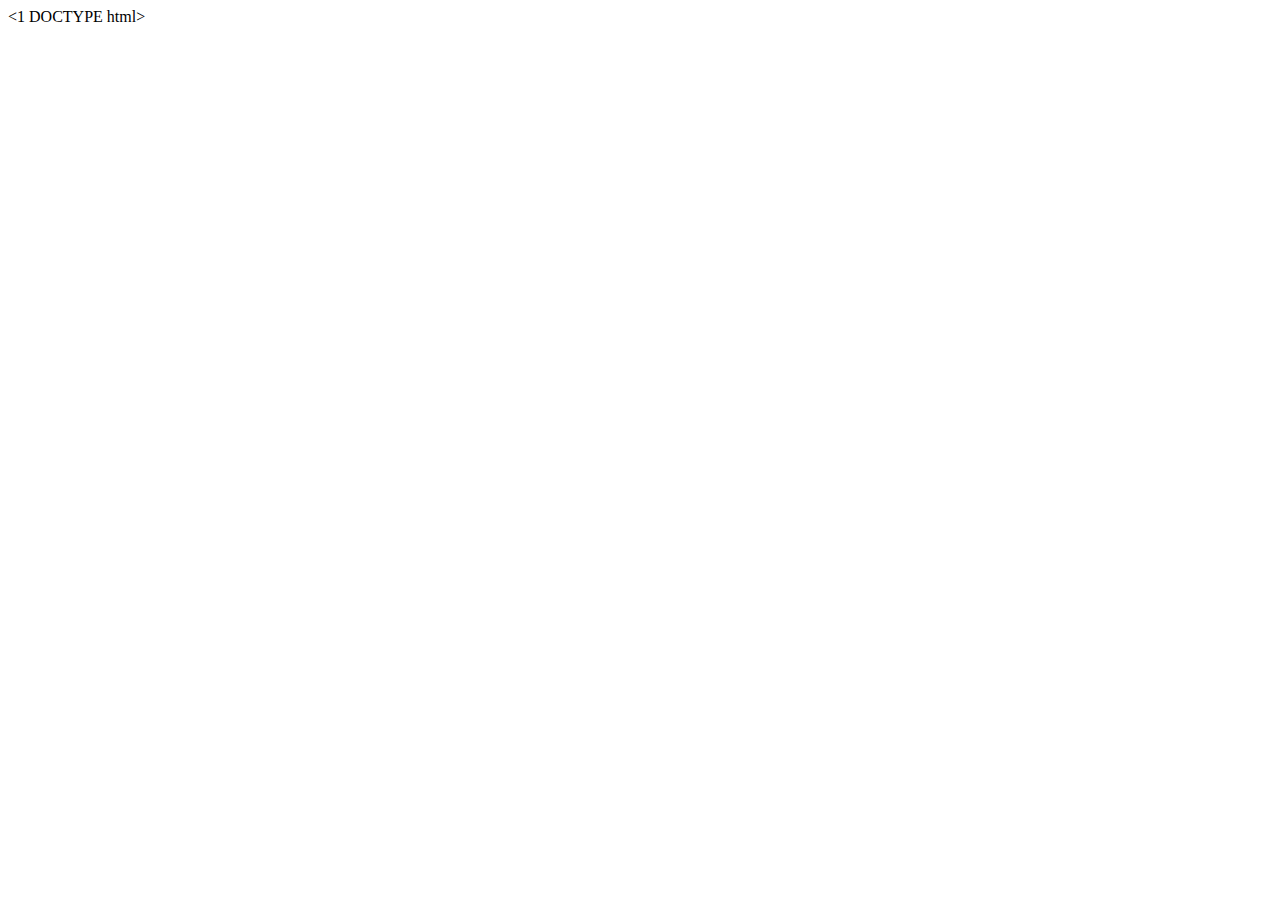
==== index.html @ 821d72bc "Update index.html" ====
<1 DOCTYPE html>
<html lang="pt-br">
 <head>
  <meta charset="UTF-8">
<meta http-equiv='x-ua-compatible' contentent'ie=edge'>  
  <title>Peaky Blinders</title>
<meta e='viewport' content='widht-device-widht linitial-scale=1>
 <link relm=stylesheet' type='text/css'.media='screen' href='main.css'>
 <script scr='main,js>/script>
 </head>
 <body>              
 <header>
  pagina em construção            
 </header>          
   <main>   
 <h1>PEAKY BLINDERS</h1>
 A família Shelby é cria da ficção, mas o grupo de criminosos de fato exitiu só não foi tão expressivo e forte como na série. Também proveientes de um cenário de misséria, os gângsteres agiram por volta dos ano 1890 já a série se passa a partir de 1919. enquanto na ficção os Peaky Bliners superaram todos os grupos de foras da lei da região na vida real eles foram escanteados pelos The Birmingham Boys, que são retratados como a facção rival na primeira temporada.

Como sugere a série , o nome da gangue carregava consigo uma lenda urbana :
peaky
estaria relacionado á aba apontuda da boina usada por eles , enquanto blienders se refere a uma supostas lâmina acoplada ao acessorio.

A teoria mais aceita , na verdade , diz que o nome do grupo seria uma forma coloquial de dizer que eles se vestiam de forma muinto arrojada e elegante look que era assimilado até pelas mulheres dos mafiosos.            
</main>
 </body>    
</html>
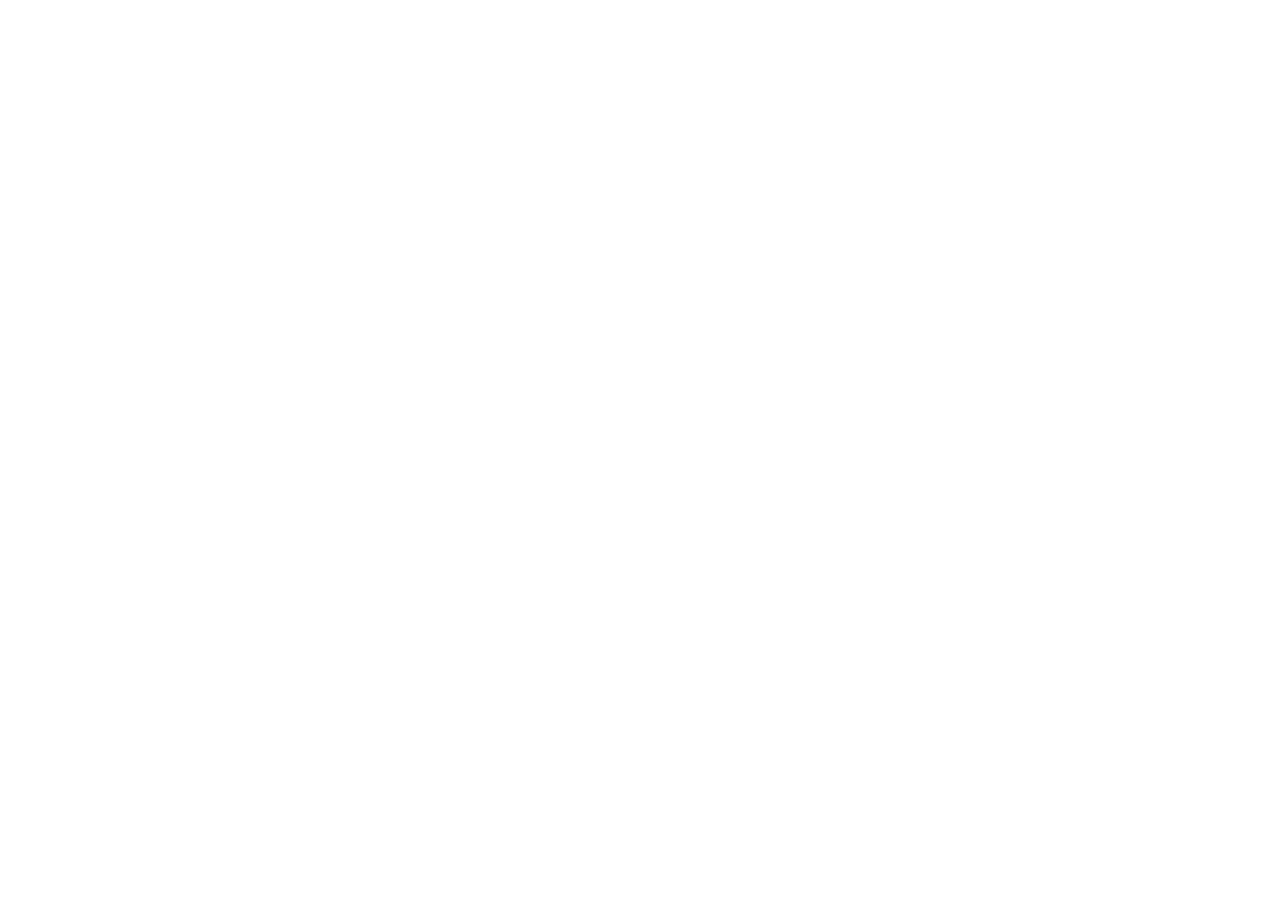
==== commit 61537c1c: "Update index.html" ====
--- a/index.html
+++ b/index.html
@@ -1,4 +1,4 @@
-<1 DOCTYPE html>
+<! DOCTYPE html>
 <html lang="pt-br">
  <head>
   <meta charset="UTF-8">
@@ -10,10 +10,14 @@
  </head>
  <body>              
  <header>
-  pagina em construção            
+ <h1 class="titulo-principal">PEAKY BLINDERS</h1>
+ pagina em construção            
  </header>          
-   <main>   
- <h1>PEAKY BLINDERS</h1>
+ <img id="banner"src="banner.jpg">
+ <div class="prinpal">
+  <h2 class="titulo-centralizado">PEAKY BLINDERS</h2>
+ <main>   
+<h1>PEAKY BLINDERS</h1>
  A família Shelby é cria da ficção, mas o grupo de criminosos de fato exitiu só não foi tão expressivo e forte como na série. Também proveientes de um cenário de misséria, os gângsteres agiram por volta dos ano 1890 já a série se passa a partir de 1919. enquanto na ficção os Peaky Bliners superaram todos os grupos de foras da lei da região na vida real eles foram escanteados pelos The Birmingham Boys, que são retratados como a facção rival na primeira temporada.
 
 Como sugere a série , o nome da gangue carregava consigo uma lenda urbana :
@@ -24,5 +28,16 @@
 </main>
  </body>    
 </html> 
-           
-             
+</div>
+<div class="beneficios">
+<h3 class="titulo-centralizado">benefícios</h3>  
+ <ul
+ <li class="itens">Atendimento aos Clientes</li>
+<li class="itens">Espaço diferenciado</li>
+<li class="itens">localização</li>
+<li class="itens">profissionais qualificados</li>
+</ul>  
+<img src="beneficios.jpg" class="imagembeneficios">  
+              </div>
+              </body>            
+              </html>
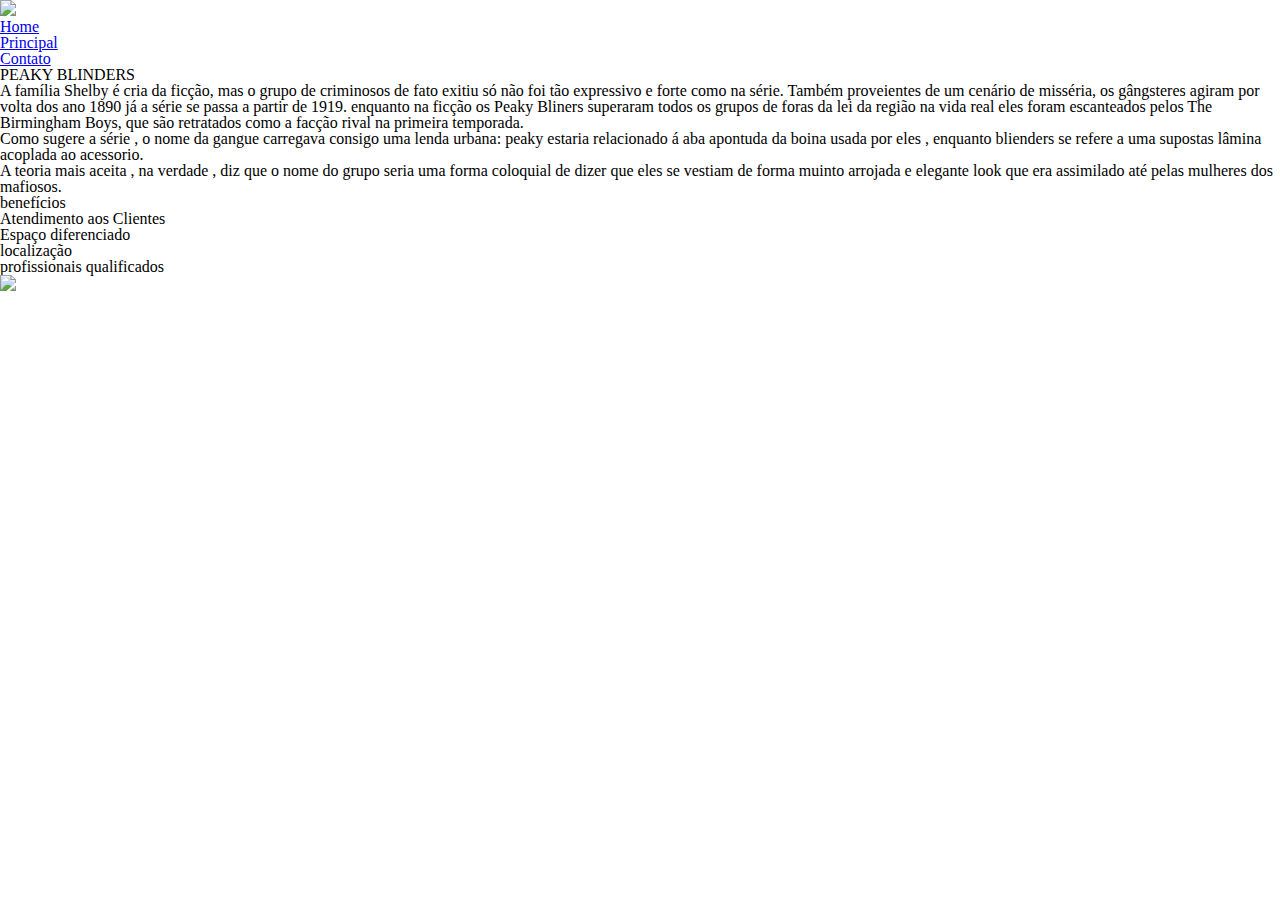
==== commit 07e24455: "Update index.html" ====
--- a/index.html
+++ b/index.html
@@ -1,33 +1,34 @@
-<! DOCTYPE html>
-<html lang="pt-br">
- <head>
-  <meta charset="UTF-8">
-<meta http-equiv='x-ua-compatible' contentent'ie=edge'>  
-  <title>Peaky Blinders</title>
-<meta e='viewport' content='widht-device-widht linitial-scale=1>
- <link relm=stylesheet' type='text/css'.media='screen' href='main.css'>
- <script scr='main,js>/script>
- </head>
- <body>              
- <header>
- <h1 class="titulo-principal">PEAKY BLINDERS</h1>
- pagina em construção            
- </header>          
- <img id="banner"src="banner.jpg">
- <div class="prinpal">
-  <h2 class="titulo-centralizado">PEAKY BLINDERS</h2>
- <main>   
-<h1>PEAKY BLINDERS</h1>
- A família Shelby é cria da ficção, mas o grupo de criminosos de fato exitiu só não foi tão expressivo e forte como na série. Também proveientes de um cenário de misséria, os gângsteres agiram por volta dos ano 1890 já a série se passa a partir de 1919. enquanto na ficção os Peaky Bliners superaram todos os grupos de foras da lei da região na vida real eles foram escanteados pelos The Birmingham Boys, que são retratados como a facção rival na primeira temporada.
+<!DOCTYPE html>
+<html>
+<head>
+    <meta charset="UTF-8"> 
+    <title>Peaky Blinders</title>
+ 
+<link rel="stylesheet" href="reset.css">
+	<link rel="stylesheet" href="style-home.css">
+</head>
 
-Como sugere a série , o nome da gangue carregava consigo uma lenda urbana :
-peaky
-estaria relacionado á aba apontuda da boina usada por eles , enquanto blienders se refere a uma supostas lâmina acoplada ao acessorio.
+<body>
+	<header>
+		<div class="caixa">
+		<h1><img src="logo.png" class="logo"></h1>
+		<nav>
+		<ul> 
+			<li> <a href="index.html">Home</a></li>
+			<li> <a href="principal.html">Principal</a></li>
+			<li> <a href="contato.html">Contato</a></li>
+		</ul>
+		</nav>
+		</div>
+	</header>
+	
+	<main> 
+<h2>PEAKY BLINDERS</h2>
+ <p> A família Shelby é cria da ficção, mas o grupo de criminosos de fato exitiu só não foi tão expressivo e forte como na série. Também proveientes de um cenário de misséria, os gângsteres agiram por volta dos ano 1890 já a série se passa a partir de 1919. enquanto na ficção os Peaky Bliners superaram todos os grupos de foras da lei da região na vida real eles foram escanteados pelos The Birmingham Boys, que são retratados como a facção rival na primeira temporada.</p>
+<p> Como sugere a série , o nome da gangue carregava consigo uma lenda urbana: peaky estaria relacionado á aba apontuda da boina usada por eles , enquanto blienders se refere a uma supostas lâmina acoplada ao acessorio.</p>
+<p> A teoria mais aceita , na verdade , diz que o nome do grupo seria uma forma coloquial de dizer que eles se vestiam de forma muinto arrojada e elegante look que era assimilado até pelas mulheres dos mafiosos.</p>            
 
-A teoria mais aceita , na verdade , diz que o nome do grupo seria uma forma coloquial de dizer que eles se vestiam de forma muinto arrojada e elegante look que era assimilado até pelas mulheres dos mafiosos.            
-</main>
- </body>    
-</html> 
+
 </div>
 <div class="beneficios">
 <h3 class="titulo-centralizado">benefícios</h3>  
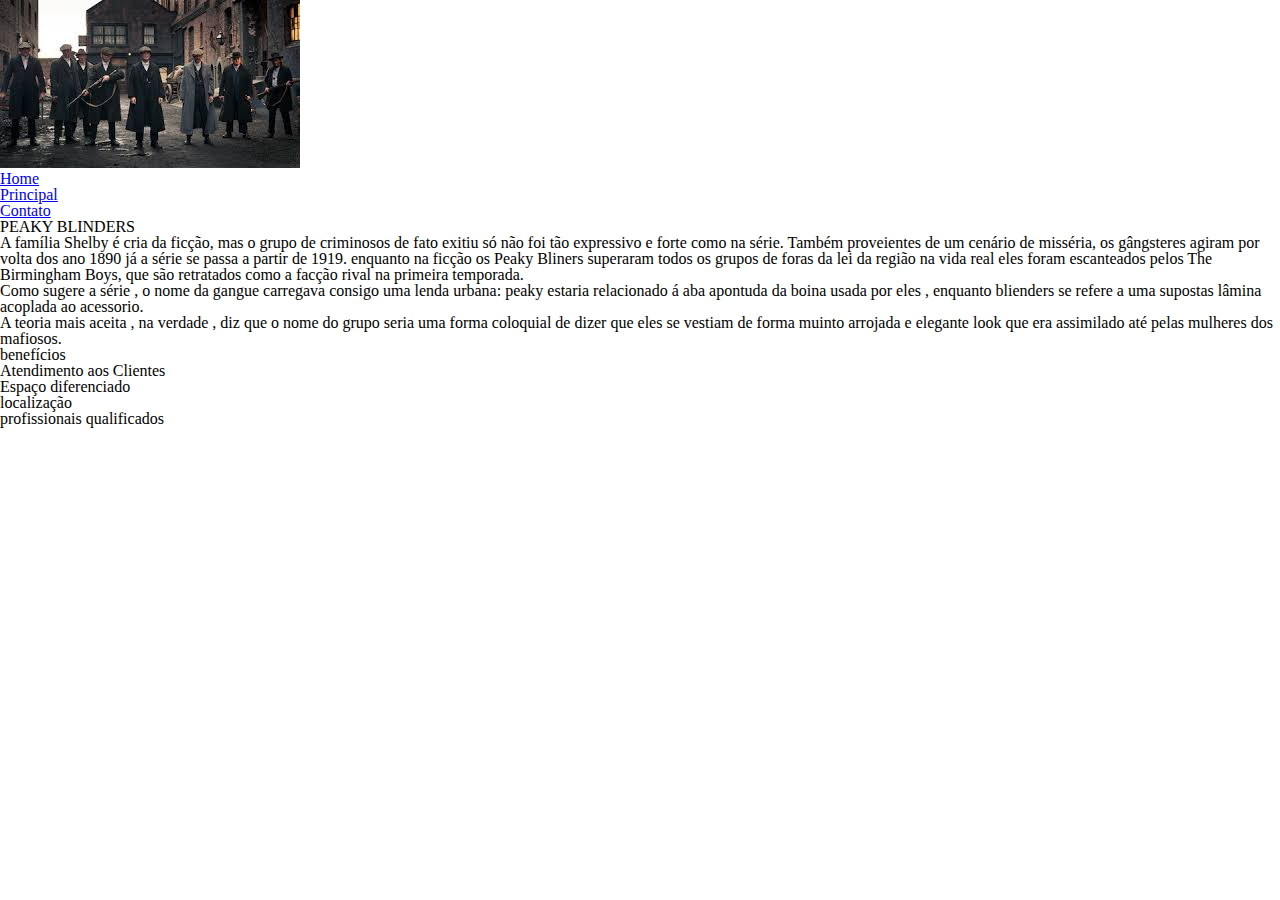
==== commit 7ad143d3: "Update index.html" ====
--- a/index.html
+++ b/index.html
@@ -11,7 +11,7 @@
 <body>
 	<header>
 		<div class="caixa">
-		<h1><img src="logo.png" class="logo"></h1>
+		<h1><img src="images1.jpeg" class="logo"></h1>
 		<nav>
 		<ul> 
 			<li> <a href="index.html">Home</a></li>
@@ -38,7 +38,7 @@
 <li class="itens">localização</li>
 <li class="itens">profissionais qualificados</li>
 </ul>  
-<img src="beneficios.jpg" class="imagembeneficios">  
+  
               </div>
               </body>            
               </html>
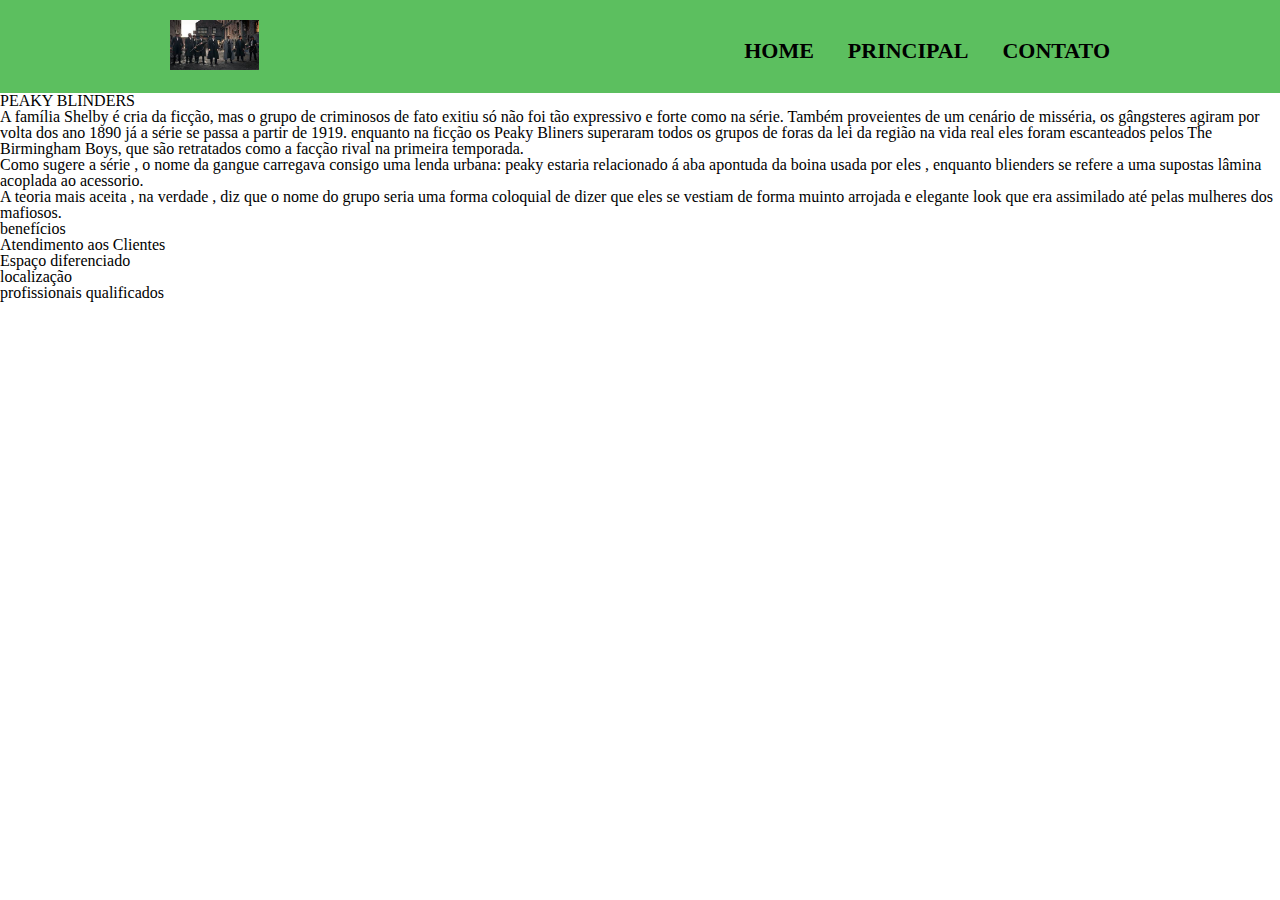
==== commit 3603d941: "Update index.html" ====
--- a/index.html
+++ b/index.html
@@ -5,7 +5,7 @@
     <title>Peaky Blinders</title>
  
 <link rel="stylesheet" href="reset.css">
-	<link rel="stylesheet" href="style-home.css">
+	<link rel="stylesheet" href="style.css">
 </head>
 
 <body>
--- a/style.css
+++ b/style.css
@@ -0,0 +1,47 @@
+header {
+	background: #5CBF5F;
+	padding: 20px 0;
+}
+
+.logo {
+	widht: 50px;
+	height: 50px;
+}
+
+.caixa {
+	position: relative;
+	width: 940px;
+	margin: 0 auto;
+}
+
+nav {
+	position: absolute;
+	top: 20px;
+	right: 0;
+}
+
+nav li {
+	display: inline;
+	margin: 0 0 0 30px;
+}
+
+nav a {
+	text-transform: uppercase;
+	color: #000000;
+	font-weight: bold;
+	font-size: 22px;
+	text-decoration: none;
+}
+
+h2 {
+	font-size: 30;
+	text-decoration-color: ;
+}
+
+footer {
+	text-align: center;
+	font-size:  20px;
+	background: url("bg.jpg");
+	padding: 40px 0;
+}
+
